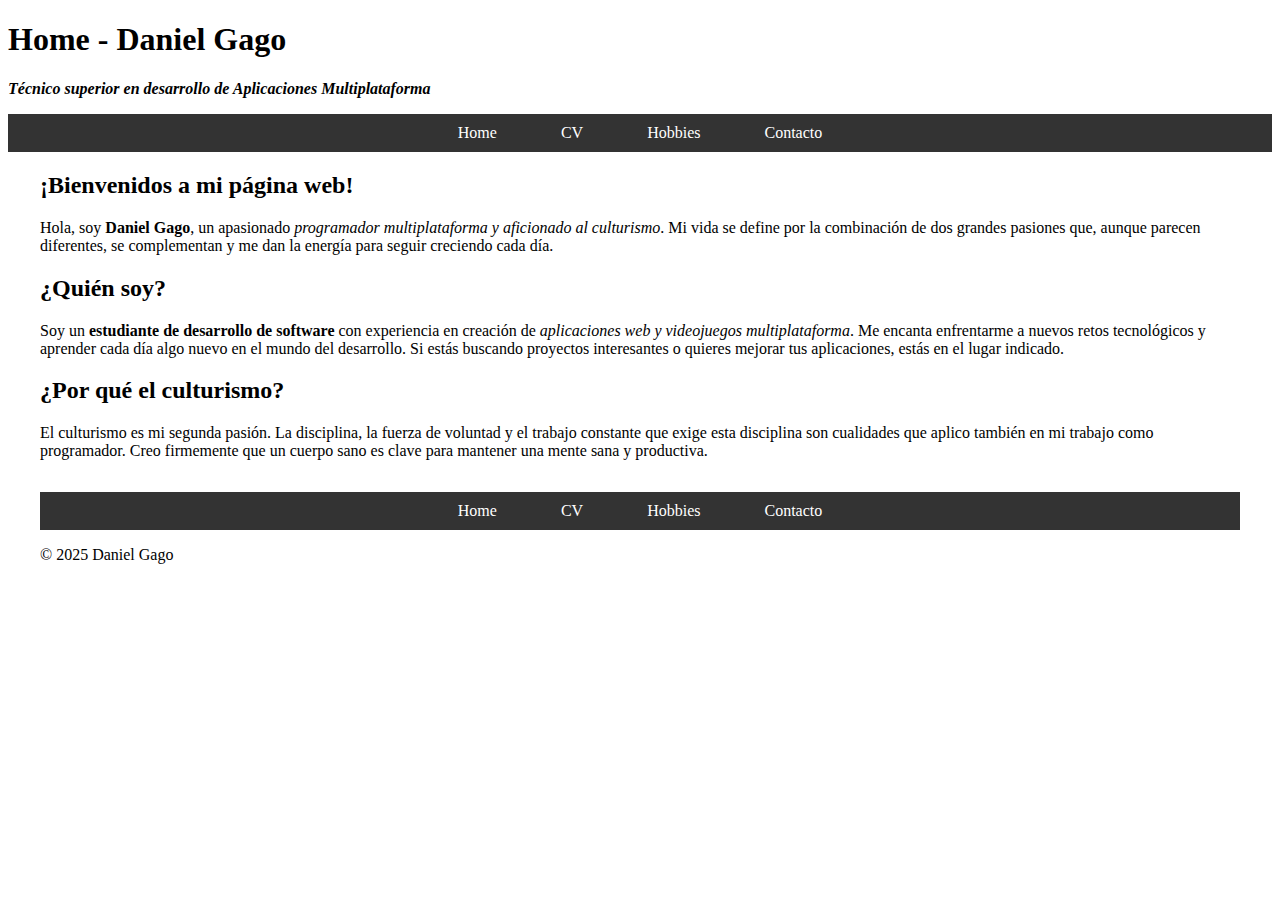
==== index.html @ 505d5d8e "Update and rename home.html to index.html" ====
<!DOCTYPE html> <!-- mirar apunts -->
<html>
	<head>
		<title>Home</title> <!-- Per canviar el titol de la pestanya -->
		<link rel="stylesheet" href="css/style.css">
	</head>
	<body>
		<header>
			<h1>Home - Daniel Gago</h1>
			<p><strong><em>Técnico superior en desarrollo de Aplicaciones Multiplataforma</em></strong></p>
			<nav>
				<ul>
					<li><a href="home.html">Home</a></li>
					<li><a href="cv.html">CV</a></li>
					<li><a href="hobbies.html">Hobbies</a></li>
					<li><a href="contacto.html">Contacto</a></li>
				</ul>
			</nav>
		</header>
		<main>
			<h2>¡Bienvenidos a mi página web!</h2>
			<p>Hola, soy <strong>Daniel Gago</strong>, un apasionado <em>programador multiplataforma y aficionado al culturismo</em>.
			Mi vida se define por la combinación de dos grandes pasiones que, 
			aunque parecen diferentes, se complementan y me dan la energía para seguir creciendo cada día.</p>
			<h2>¿Quién soy?</h2>
			<p>Soy un <strong> estudiante de desarrollo de software</strong> con experiencia en creación de <em>aplicaciones web y videojuegos multiplataforma</em>. 
			Me encanta enfrentarme a nuevos retos tecnológicos y aprender cada día algo nuevo en el mundo del desarrollo.
			Si estás buscando proyectos interesantes o quieres mejorar tus aplicaciones, estás en el lugar indicado.</p>
			<h2>¿Por qué el culturismo?</h2>
			<p>El culturismo es mi segunda pasión. La disciplina, la fuerza de voluntad y el trabajo constante que exige 
			esta disciplina son cualidades que aplico también en mi trabajo como programador. Creo firmemente que un 
			cuerpo sano es clave para mantener una mente sana y productiva.</p>
		</main>
		<footer>
			<nav>
				<ul>
					<li><a href="home.html">Home</a></li>
					<li><a href="cv.html">CV</a></li>
					<li><a href="hobbies.html">Hobbies</a></li>
					<li><a href="contacto.html">Contacto</a></li>
				</ul>
			</nav>
			<p>&copy; 2025 Daniel Gago</p>
		</footer>
	</body>
</html>
---- css/style.css ----
a:link{
		text-decoration: none;
		}
		a:visited{
		text-decoration: none;
		}
		a:hover{
		text-decoration: none;
		}
		a:active{
		text-decoration: none;
		}
		ul{
		list-style: none;
		}
		header{
		margin:0;
		padding: 0;
		}
		nav{
		background-color: #333;
		}
		nav ul{
		margin: 0;
		padding: 0;
		list-style: none;
		text-align: center;
		}
		nav ul li{
		display: inline-block;
		margin-right: 20px;
		}
		nav ul li:last-child {
		margin-right: 0;
		}
		nav ul li a {
		  color: white;
		  text-decoration: none;
		  padding: 10px 20px;
		  display: block;
		  transition: transform 0.3s ease, background-color 0.3s ease;
		}
		nav ul li a:hover {
		  transform: translateY(3px); 
		  background-color: #555; 
		}
		footer {
		margin:0;
		padding: 16px 32px 16px 32px;
		}
		main{
		margin: 0px 32px 0px 32px;
		justify-text: center;
		}
		
		label {
		display: block;
		}
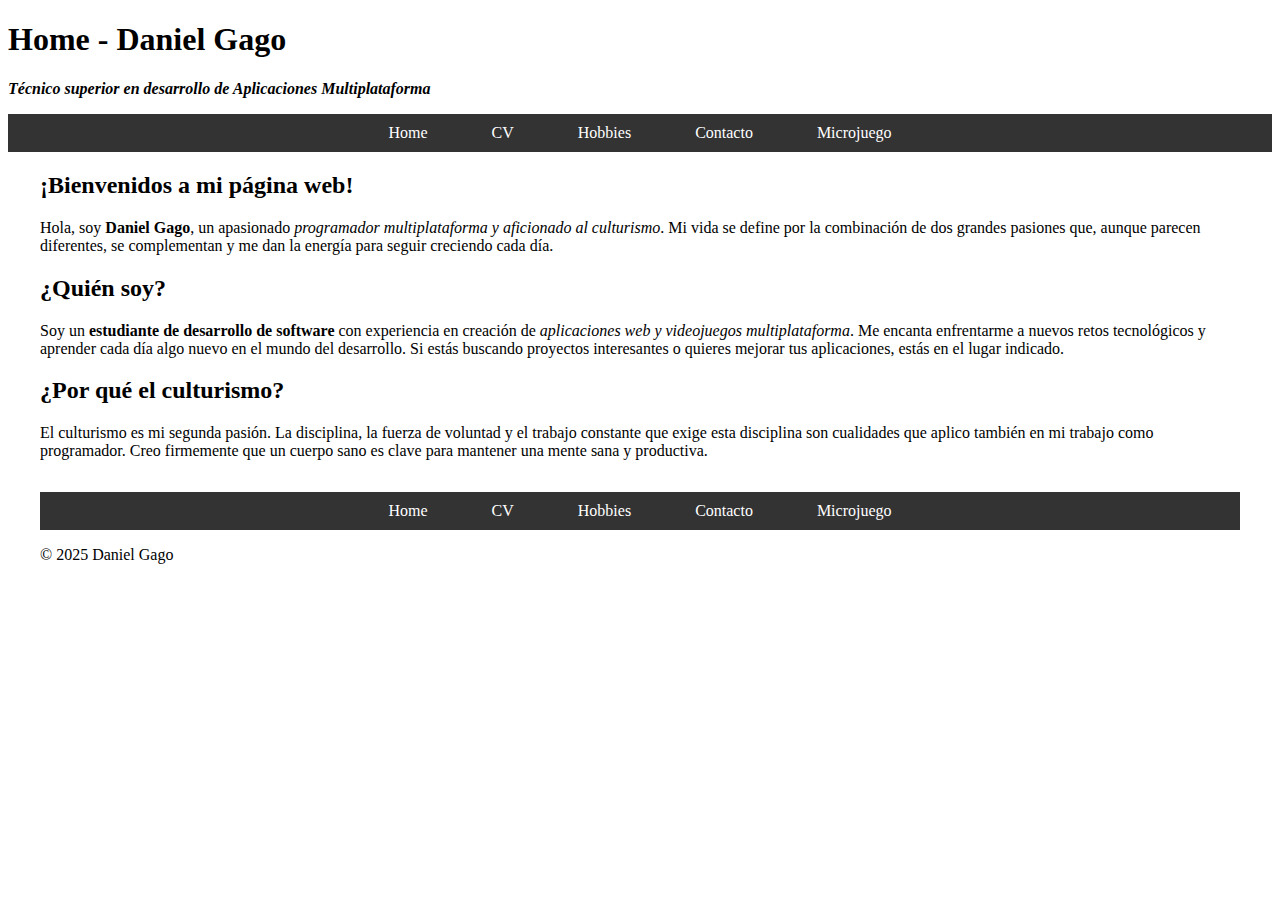
==== commit 95b0e0b9: "Update index.html" ====
--- a/index.html
+++ b/index.html
@@ -10,10 +10,11 @@
 			<p><strong><em>Técnico superior en desarrollo de Aplicaciones Multiplataforma</em></strong></p>
 			<nav>
 				<ul>
-					<li><a href="home.html">Home</a></li>
+					<li><a href="index.html">Home</a></li>
 					<li><a href="cv.html">CV</a></li>
 					<li><a href="hobbies.html">Hobbies</a></li>
 					<li><a href="contacto.html">Contacto</a></li>
+					<li><a href="microjuego.html">Microjuego</a></li>
 				</ul>
 			</nav>
 		</header>
@@ -34,10 +35,11 @@
 		<footer>
 			<nav>
 				<ul>
-					<li><a href="home.html">Home</a></li>
+					<li><a href="index.html">Home</a></li>
 					<li><a href="cv.html">CV</a></li>
 					<li><a href="hobbies.html">Hobbies</a></li>
 					<li><a href="contacto.html">Contacto</a></li>
+					<li><a href="microjuego.html">Microjuego</a></li>
 				</ul>
 			</nav>
 			<p>&copy; 2025 Daniel Gago</p>
